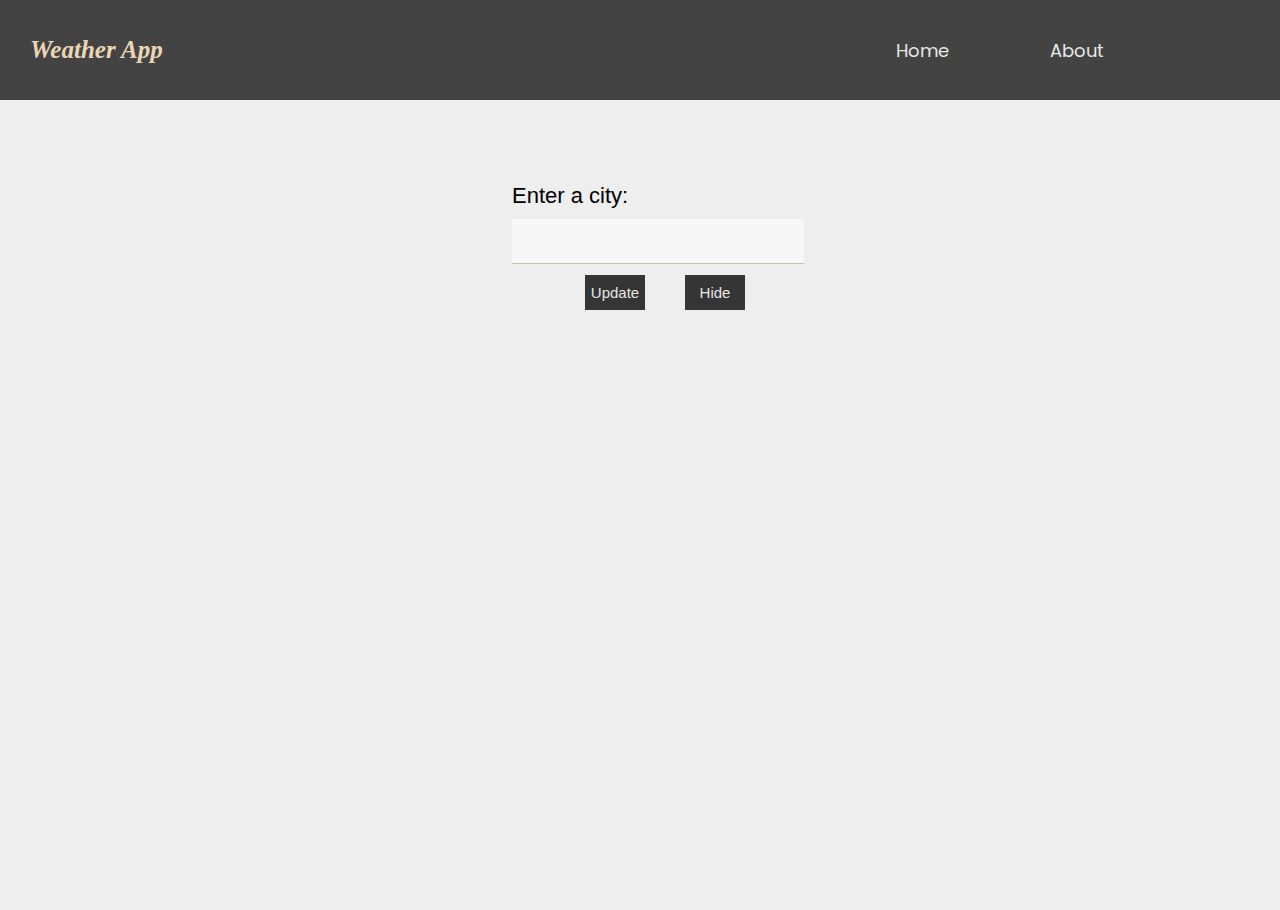
==== index.html @ 894765e4 "Weather-App" ====
<!DOCTYPE html>
<html lang="en">
<head>
    <meta charset="UTF-8">
    <meta http-equiv="X-UA-Compatible" content="IE=edge">
    <meta name="viewport" content="width=device-width, initial-scale=1.0">
    <title>Weather App</title>
    <link rel="icon" type="image/x-icon" href="favicon-16x16.png">   <!--favicon-->
    <link rel="stylesheet" href="style.css">    <!--css-->
    <link rel="preconnect" href="https://fonts.googleapis.com">     <!-- google fonts -->
<link rel="preconnect" href="https://fonts.gstatic.com" crossorigin>
<link href="https://fonts.googleapis.com/css2?family=Poppins:ital,wght@1,100;1,200&display=swap" rel="stylesheet">
</head>
<body>
<div class="nav">
    <h2>Weather App</h2>
    <ul class="list-navigation">
        <li><a href="index.html">Home</li></a>
        <li><a href="about.html">About</li></a>
        <!-- <li><a href="">Contact</li></a> -->
    </ul>
    <div class="hamburger-menu">
        <div class="line"></div>
        <div class="line"></div>
        <div class="line"></div>
    </div>
</div>

<ul class="burger-navigation">
    <li><a href="index.html">Home</li></a>
    <li><a href="about.html">About</li></a>
    <!-- <li><a href="">Contact</li></a> -->
</ul>

<div id="content-container">
<div class="introduction">
    <form>
        <br><br><br>
        <br><br>
    <div style="padding-bottom: 10px;">
        <label for="name" class="name">Enter a city:</label><br>
    </div>
        <input type="text" class="form-text"><br><br>
    </form>
</div>

<div class="buttons">
    <div class="buttons-container">
    <button type="submit" class="submit">Update</button>
    <button class="delete">Hide</button>
    </div>
</div>

<div class="weather-container">
    <div class="weather-info" style="display: none;">
        <div class="city-name">City:<div class="city"></div></div>
        <!-- <div id="time" style="justify-content: space-around;">time</div> -->
        <div id="time"></div>
        
        <div class="weather-ajax">
            <div id="desciption"></div>
            <div id="temp"></div>
            <div id="cloud-animation"><img id="wicon" src="" height="60px" alt="Weather icon"></div>
        <!-- <div id="feels-like-temp"></div> -->
    </div>

    </div>
</div>

</div>


    <script src="https://ajax.googleapis.com/ajax/libs/jquery/3.6.0/jquery.min.js"></script>
    <script src="app.js"></script>
</body>
</html>
---- style.css ----
*{
    box-sizing: border-box;
    margin: 0;
    padding: 0;
}

body{
    background-color: rgb(238, 238, 238);
}

.nav{
    display: flex;
    align-items: center;
    height: 100px;
    justify-content: space-between;
    background-color: rgb(67, 67, 67)
}

.nav h2{
    /* color: rgb(232, 232, 232); */
    margin-left: 30px;
    color: rgb(235, 214, 180);
    /* cursor: pointer; */
    font-size: 25px;
    font-style: italic; 
}

.list-navigation{
    display: flex;
    align-items: center;
    width: 30%;
}

.list-navigation a{
    text-decoration: none;
    color: rgb(232, 232, 232);
    border-bottom: solid 1px;
    border-bottom-color: transparent;
}

.list-navigation a:hover{
    transition: 0.2s ease all;
    color: #d7b624;
    /* border-bottom-color: white; */
}

.list-navigation li{
    list-style: none;
    font-size: 18px;
    font-family: 'Poppins', sans-serif;
    width: 40%;
}

.introduction{
    display: flex;
    justify-content: center;
    align-items: center;
    height: 175px;
    padding: 10px;
}

.name{
    font-family: 'Segoe UI', Tahoma, Geneva, Verdana, sans-serif;
    font-size: 22px;
}

.form-text{
    width: 114%;
    height: 5vh;
    background-color: #f7f7f7;
    border: 1px solid #3f413f;
}

input[type=text]:focus {
    font-size: 18px;
    line-height: 2;
    font-family: 'Segoe UI', Tahoma, Geneva, Verdana, sans-serif;
    padding: 5px 12px;
    border-color: var(--color-accent-fg);
    outline: none;
    box-shadow: inset 0 0 0 1px var(--color-accent-fg);
}

input[type=text] {
    font-size: 18px;  
    border: none;
    border-bottom: 1.5px solid rgb(194, 200, 157);
    font-family: 'Segoe UI', Tahoma, Geneva, Verdana, sans-serif;
    padding: 5px 12px;
}

.buttons{
    display: flex;
    justify-content: center;
    align-items: center;
}

.buttons-container{
    display: flex;
    justify-content: space-around;
    align-items: center;
    width: 200px;
    margin-left: 50px;
}

.submit{
    cursor: pointer;
    width: 60px;
    height: 35px;
    font-size: 15px;
    font-family: monospace;
    color: #e5e5e5;
    background-color: #353535;
    border: transparent;
    font-family: 'Segoe UI', Tahoma, Geneva, Verdana, sans-serif;
    /* margin-left: 60px; */
}

.delete{
    cursor: pointer;
    width: 60px;
    height: 35px;
    font-size: 15px;
    font-family: monospace;
    color: #e5e5e5;
    background-color: #353535;
    border: transparent;
    font-family: 'Segoe UI', Tahoma, Geneva, Verdana, sans-serif;
    /* margin-left: 20px; */
}

.weather-container{
    display: flex;
    justify-content: center;
    align-items: center;
    /* background-color: #3397bf; */
    height: 300px;
    margin-top: 10px;
}

.weather-info{
    /* display: flex; */
    border-radius: 15px;
    justify-content: center;
    /* align-items: center; */
    width: 320px;
    height: 270px;
    background-color: #c0e3e5;
    /* background-color: #d7b624; */
    flex-wrap: wrap;
    padding-top: 5px;
}

.city-name{
    align-items: center;
    display: flex;
    justify-content: center;
    flex-direction: column;
    height: 100px;
    width: 100%;
    font-size: 20px;    
    font-family: 'Segoe UI', Tahoma, Geneva, Verdana, sans-serif;
}

#time{
    justify-content: center;
    padding-bottom: 40px;
    font-size: 19px;
    font-family: Poppins;
}

.city{
    align-items: center;
    height: 100px;
    font-size: 40px;
    margin-top: 10px;
    /* font-family: 'Courier New', Courier, monospace; */
    font-family: 'Roboto Slab', serif;
}

.weather-ajax{
    display: flex;
    justify-content: space-between;
    width: 260px;
    /* height: 50px; */
}

#temp{
    margin-top: 20px;
    font-size: 21px;
    margin-right: 25px;
    padding-left: 25px;
    align-items: center;
    justify-content: center;
}

#desciption{
    margin-top: 20px;
    font-size: 23px;
    /* font-family: Poppins; */
    margin-bottom: 50px;
    margin-right: 10px;
    padding-left: 10px;
    font-style: italic;
    width: 30%;
    justify-content: center;
    align-items: center;
}

#credits{
    position: absolute;
    top: 35%;
    left: 22.5%;
    transform: translate(-50%, -50%);
    font-family: 'Poppins', sans-serif;
}

#credits a{
    list-style: none;
    text-decoration: none;
    color: rgb(159, 14, 145);
}

#credits a:hover{
    color: #34cfd7;
    transition: 0.2s ease all;
}

.about-text{
    display: flex;
    justify-content: space-evenly;
    align-items: center;
    width: 100%;
    height: 85vh;
}

#about-content-1{
    width: 30%;
    height: 30vh;
}

#content-container{
    height: 90vh;
}

.hamburger-menu{
    display: none;
}

.hamburger-menu .line{
    /* display: none; */
    height: 2.5px;
    width: 20px;
    background-color: white;
    margin: 5px;
}

.burger-navigation{
    display: none;
}

@media only screen and (max-width: 1024px) {

    .list-navigation a{
        display: none;
    }

    .hamburger-menu{
        display: block;
        cursor: pointer;
        margin-right: 10px;
    }

    .burger-navigation{
        display: none;
        list-style: none;
    }

    .burger-navigation a{
        display: flex;
        justify-content: center;
        align-items: center;
        text-decoration: none;
        padding: 10px;
        font-size: 18px;
        font-family: 'Poppins', sans-serif;
        color: rgb(232, 232, 232);
        background-color: rgb(55, 54, 54)
    }

    .burger-navigation a:hover{
        transition: 0.2s ease all;
        color: #d7b624;
    }

    #about-content-2{
        width: 50%;
        height: 35vh;
    }


}

@media only screen and (max-width: 768px){

    #about-content-2{
        width: 65%;
        height: 30vh;
    }

    #credits{
        position: absolute;
        top: 33%;
        left: 26.5%;
        transform: translate(-50%, -50%);
        font-family: 'Poppins', sans-serif;
    }

}
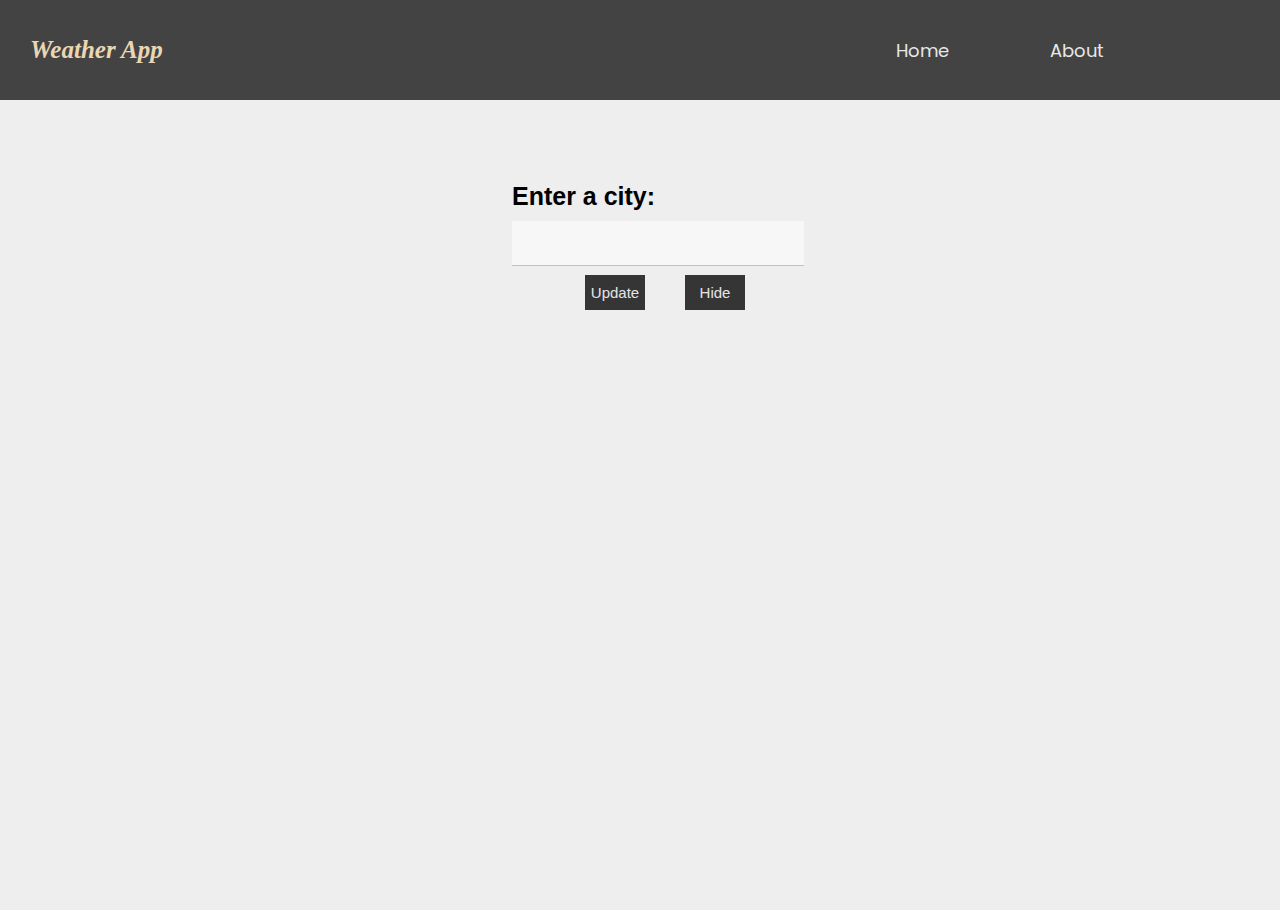
==== commit d1922e28: "No specific changes" ====
--- a/index.html
+++ b/index.html
@@ -41,12 +41,12 @@
         <label for="name" class="name">Enter a city:</label><br>
     </div>
         <input type="text" class="form-text"><br><br>
-    </form>
 </div>
 
 <div class="buttons">
     <div class="buttons-container">
     <button type="submit" class="submit">Update</button>
+</form>
     <button class="delete">Hide</button>
     </div>
 </div>
@@ -56,19 +56,16 @@
         <div class="city-name">City:<div class="city"></div></div>
         <!-- <div id="time" style="justify-content: space-around;">time</div> -->
         <div id="time"></div>
-        
+        <!-- <img src="" id="image-result" alt="place photo api">   -->
         <div class="weather-ajax">
             <div id="desciption"></div>
             <div id="temp"></div>
             <div id="cloud-animation"><img id="wicon" src="" height="60px" alt="Weather icon"></div>
         <!-- <div id="feels-like-temp"></div> -->
-    </div>
-
+        </div>
     </div>
 </div>
-
-</div>
-
+<!-- <div id="image-result"></div> -->
 
     <script src="https://ajax.googleapis.com/ajax/libs/jquery/3.6.0/jquery.min.js"></script>
     <script src="app.js"></script>
--- a/style.css
+++ b/style.css
@@ -6,6 +6,11 @@
 
 body{
     background-color: rgb(238, 238, 238);
+    /* background-position: center; */
+    /* background-size: 520px 775px; */
+    background-position: center;
+    background-size: cover;
+    background-repeat: no-repeat;
 }
 
 .nav{
@@ -61,7 +66,9 @@
 
 .name{
     font-family: 'Segoe UI', Tahoma, Geneva, Verdana, sans-serif;
-    font-size: 22px;
+    font-size: 25px;
+    font-weight: 600;
+    text-shadow: -1px -1px 0 rgb(236, 236, 236), 1px -1px 0 rgb(236, 236, 236), -1px 1px 0 rgb(236, 236, 236), 1px 1px 0 rgb(236, 236, 236);
 }
 
 .form-text{
@@ -135,7 +142,7 @@
     align-items: center;
     /* background-color: #3397bf; */
     height: 300px;
-    margin-top: 10px;
+    margin-top: 40px;
 }
 
 .weather-info{
@@ -143,9 +150,12 @@
     border-radius: 15px;
     justify-content: center;
     /* align-items: center; */
-    width: 320px;
-    height: 270px;
+    width: 420px;
+    height: 305px;
     background-color: #c0e3e5;
+    /* background-position: center; */ /* Center the image */
+    background-repeat: repeat; /* Do not repeat the image */
+    /* background-size: 100px 100px;  */
     /* background-color: #d7b624; */
     flex-wrap: wrap;
     padding-top: 5px;
@@ -181,7 +191,7 @@
 .weather-ajax{
     display: flex;
     justify-content: space-between;
-    width: 260px;
+    width: 380px;
     /* height: 50px; */
 }
 
@@ -200,7 +210,7 @@
     /* font-family: Poppins; */
     margin-bottom: 50px;
     margin-right: 10px;
-    padding-left: 10px;
+    padding-left: 25px;
     font-style: italic;
     width: 30%;
     justify-content: center;
@@ -256,6 +266,10 @@
 }
 
 .burger-navigation{
+    display: none;
+}
+
+#about-content-1-mobile{
     display: none;
 }
 
@@ -294,10 +308,17 @@
     }
 
     #about-content-2{
-        width: 50%;
+        width: 55%;
         height: 35vh;
     }
 
+    .weather-info{
+        width: 370px;
+    }
+
+    #about-content-1-mobile{
+        display: none;
+    }
 
 }
 
@@ -310,10 +331,123 @@
 
     #credits{
         position: absolute;
-        top: 33%;
+        top: 34%;
         left: 26.5%;
         transform: translate(-50%, -50%);
         font-family: 'Poppins', sans-serif;
     }
 
+    .weather-info{
+        width: 350px;
+    }
+
+    .weather-ajax{
+        width: 320px;
+        /* margin-right: 10px; */
+    }
+
+    #desciption{
+        font-size: 21px;
+    }
+
+    #temp{
+        font-size: 19px;
+        margin-top: 30px;
+    }
+
+    #wicon{
+        margin-top: 15px;
+        height: 55px;
+    }
+
+    #about-content-1-mobile{
+        display: none;
+    }
+}
+
+@media only screen and (max-width: 426px){
+
+    .nav h2{
+        margin-left: 10px;
+    }
+
+    #about-content-2{
+        width: 55%;
+        height: 20vh;
+    }
+
+    #credits{
+        position: absolute;
+        top: 34%;
+        left: 36.5%;
+        transform: translate(-50%, -50%);
+        font-family: 'Poppins', sans-serif;
+    }
+
+        #about-content-1{
+            display: none;
+        }
+
+    #about-content-1-mobile{
+        display: block;
+    }
+}
+
+@media only screen and (max-width: 376px){
+
+    .nav h2{
+        margin-left: 10px;
+    }
+
+    #wicon{
+        margin-top: 10px;
+        height: 55px;
+    }
+
+    .weather-info{
+        width: 305px;
+        height: 275px;
+    }
+
+    .weather-ajax{
+        width: 280px;
+    }
+
+    #about-content-2{
+        width: 60%;
+        height: 15vh;
+        margin-bottom: 40px;
+    }
+
+    #credits{
+        left: 35%;
+    }
+
+}
+
+@media only screen and (max-width: 320px){
+
+    .form-text{
+        width: 110%;
+    }
+
+    .nav h2{
+        margin-left: 10px;
+    }
+
+    .weather-info{
+        width: 285px;
+        height: 255px;
+    }
+    
+    #about-content-2{
+        width: 55%;
+        height: 10vh;
+        margin-bottom: 40px;
+    }
+
+    #credits{
+        left: 34.5%;
+        font-size: 17px;
+    }
 }